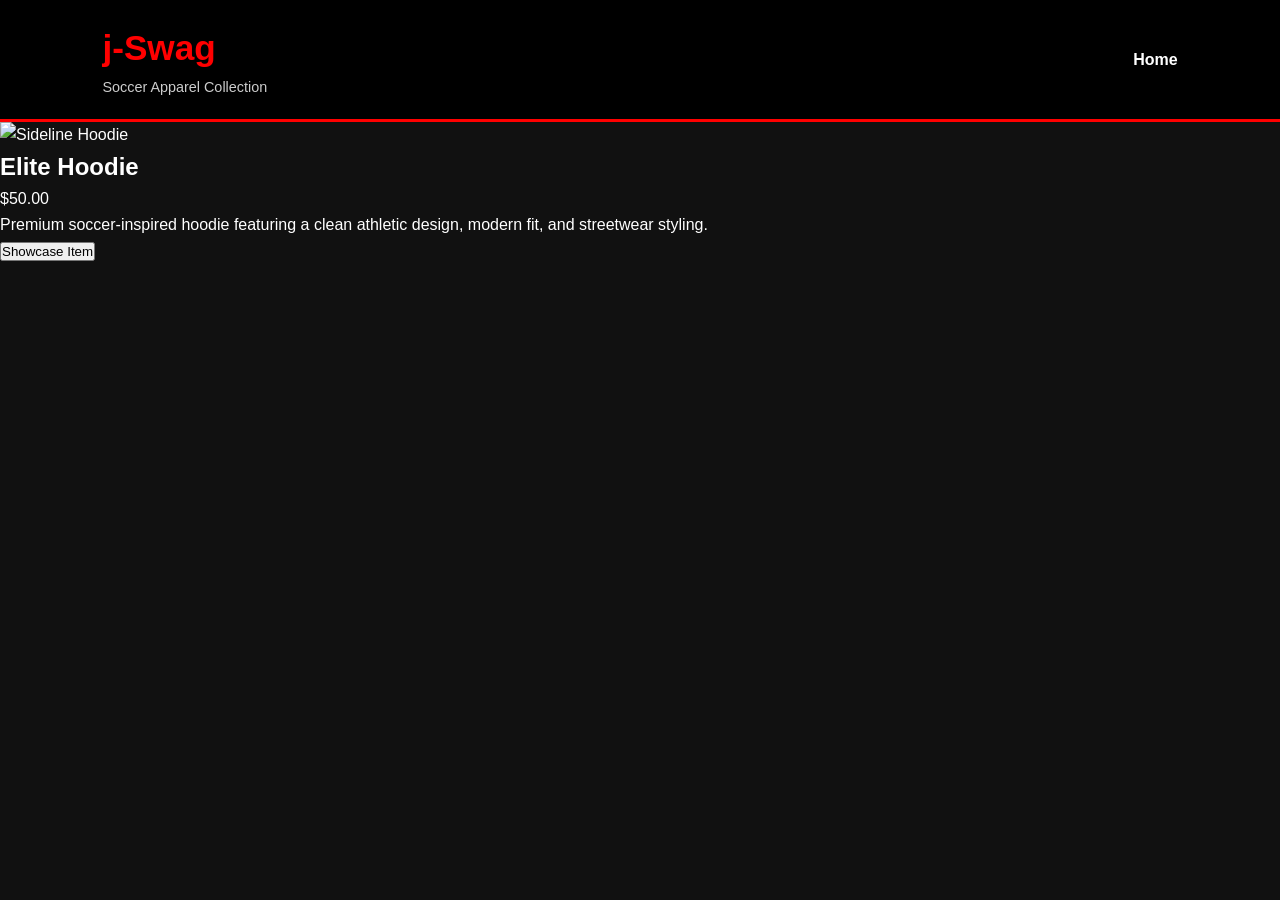
==== black_hoodie.html @ c45959f7 "Rename black_Hoodie.html to black_hoodie.html" ====
<!-- product1.html -->
<!DOCTYPE html>
<html lang="en">
<head>
  <meta charset="UTF-8">
  <meta name="viewport" content="width=device-width, initial-scale=1.0">

  <title>Elite Hoodie | j-Swag</title>

  <!-- Google Fonts -->
  <link rel="preconnect" href="https://fonts.googleapis.com">
  <link rel="preconnect" href="https://fonts.gstatic.com" crossorigin>

  <link href="https://fonts.googleapis.com/css2?family=Oswald:wght@400;500;700&family=Montserrat:wght@300;400;500;600;700&display=swap" rel="stylesheet">

  <link rel="stylesheet" href="styles.css">
</head>
<body>

  <header>
    <div class="logo">
      <h1>j-Swag</h1>
      <p>Soccer Apparel Collection</p>
    </div>

    <nav>
      <a href="index.html">Home</a>
    </nav>
  </header>

  <section class="product-page">

    <div class="large-image-container">
      <img src="images/black_Hoodie.html" alt="Sideline Hoodie">
    </div>

    <div class="product-details">
      <h2>Elite Hoodie</h2>

      <div class="price">$50.00</div>

      <p>
        Premium soccer-inspired hoodie featuring a clean athletic design,
        modern fit, and streetwear styling.
      </p>

      <button class="showcase-btn">Showcase Item</button>
    </div>

  </section>

  <script src="script.js"></script>
</body>
</html>
---- styles.css ----
/* styles.css */

* {
  margin: 0;
  padding: 0;
  box-sizing: border-box;
  font-family: Arial, Helvetica, sans-serif;
}

body {
  background-color: #111;
  color: white;
  line-height: 1.6;
}

/* HEADER */

header {
  background: black;
  border-bottom: 3px solid red;
  display: flex;
  justify-content: space-between;
  align-items: center;
  padding: 20px 8%;
  flex-wrap: wrap;
}

.logo h1 {
  color: red;
  font-size: 2.2rem;
}

.logo p {
  color: #ccc;
  font-size: 0.9rem;
}

nav {
  display: flex;
  gap: 20px;
}

nav a {
  color: white;
  text-decoration: none;
  transition: 0.3s;
  font-weight: bold;
}

nav a:hover {
  color: red;
}

/* HERO */

.hero {
  height: 60vh;
  background:
    linear-gradient(rgba(0,0,0,0.6), rgba(0,0,0,0.7)),
    url('images/soccer-bg.jpg') center/cover no-repeat;
  display: flex;
  align-items: center;
  justify-content: center;
  text-align: center;
}

.hero-overlay h2 {
  font-size: 3rem;
  margin-bottom: 10px;
  color: white;
}

.hero-overlay p {
  font-size: 1.2rem;
  color: #ddd;
}

/* PRODUCTS */

.products-section {
  padding: 60px 8%;
}

.products-section h2 {
  text-align: center;
  margin-bottom: 40px;
  color: red;
  font-size: 2.2rem;
}

.products-grid {
  display: grid;
  grid-template-columns: repeat(auto-fit, minmax(230px, 1fr));
  gap: 30px;
}

.product-card {
  background: #1a1a1a;
  border-radius: 14px;
  overflow: hidden;
  transition: transform 0.3s ease,
              box-shadow 0.3s ease;
  border: 2px solid transparent;
}

.product-card:hover {
  transform: translateY(-10px);
  box-shadow: 0 10px 20px rgba(255,0,0,0.35);
  border-color: red;
}

.product-card img {
  width: 100%;
  height: 250px;
  object-fit: cover;
  transition: transform 0.4s ease;
}

.product-card:hover img {
  transform: scale(1.06);
}

.product-info {
  padding: 20px;
}

.product-info h3 {
  margin-bottom: 10px;
  color: white;
}

.product-info p {
  color: #bbb;
}

/* ABOUT */

.about-section {
  background: #161616;
  padding: 60px 8%;
  text-align: center;
}

.about-section h2 {
  color: red;
  margin-bottom: 20px;
}

.about-section p {
  max-width: 700px;
  margin: auto;
  color: #ddd;
}

/* FOOTER */

footer {
  background: black;
  text-align: center;
  padding: 30px;
  border-top: 3px solid red;
}

footer h3 {
  color: red;
  margin-bottom: 10px;
}

/* MOBILE */

@media (max-width: 768px) {

  header {
    flex-direction: column;
    gap: 20px;
  }

  nav {
    flex-wrap: wrap;
    justify-content: center;
  }

  .hero-overlay h2 {
    font-size: 2rem;
  }

  .hero-overlay p {
    font-size: 1rem;
  }

  .product-card img {
    height: 220px;
  }
}
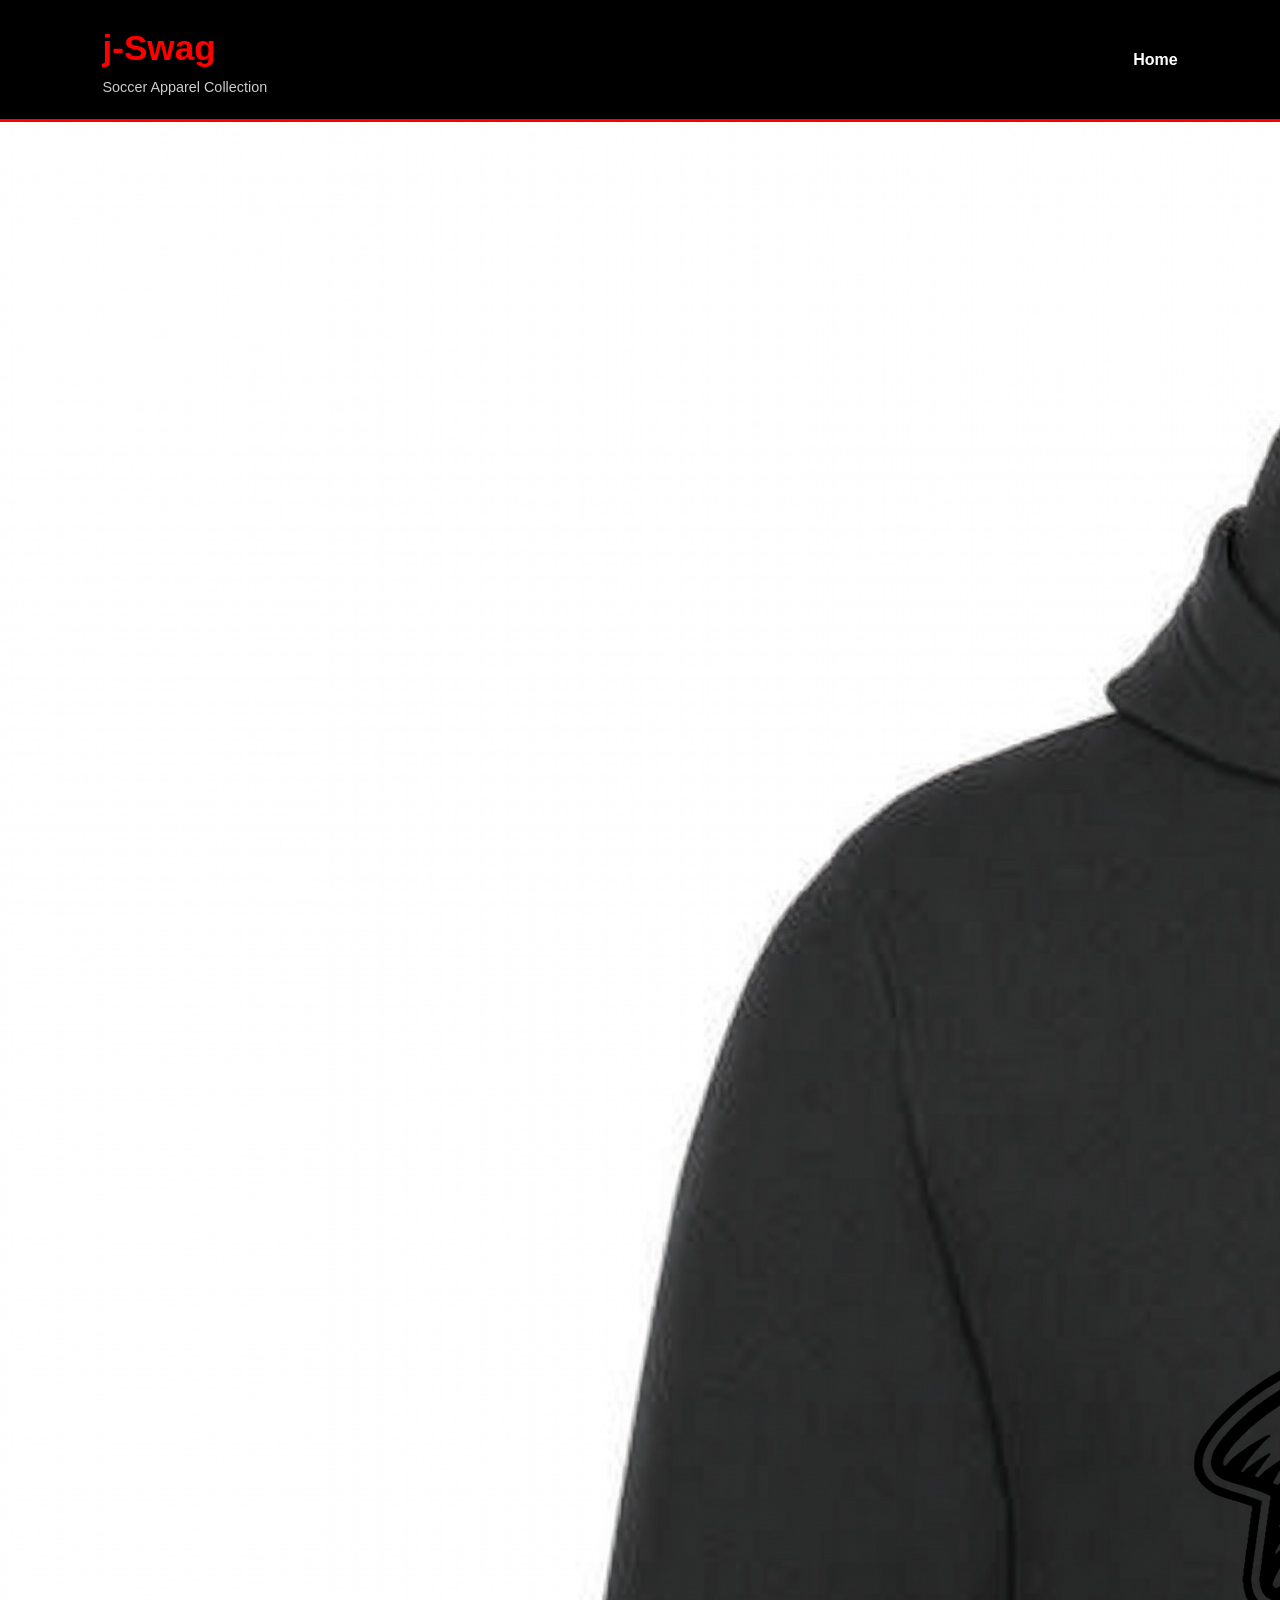
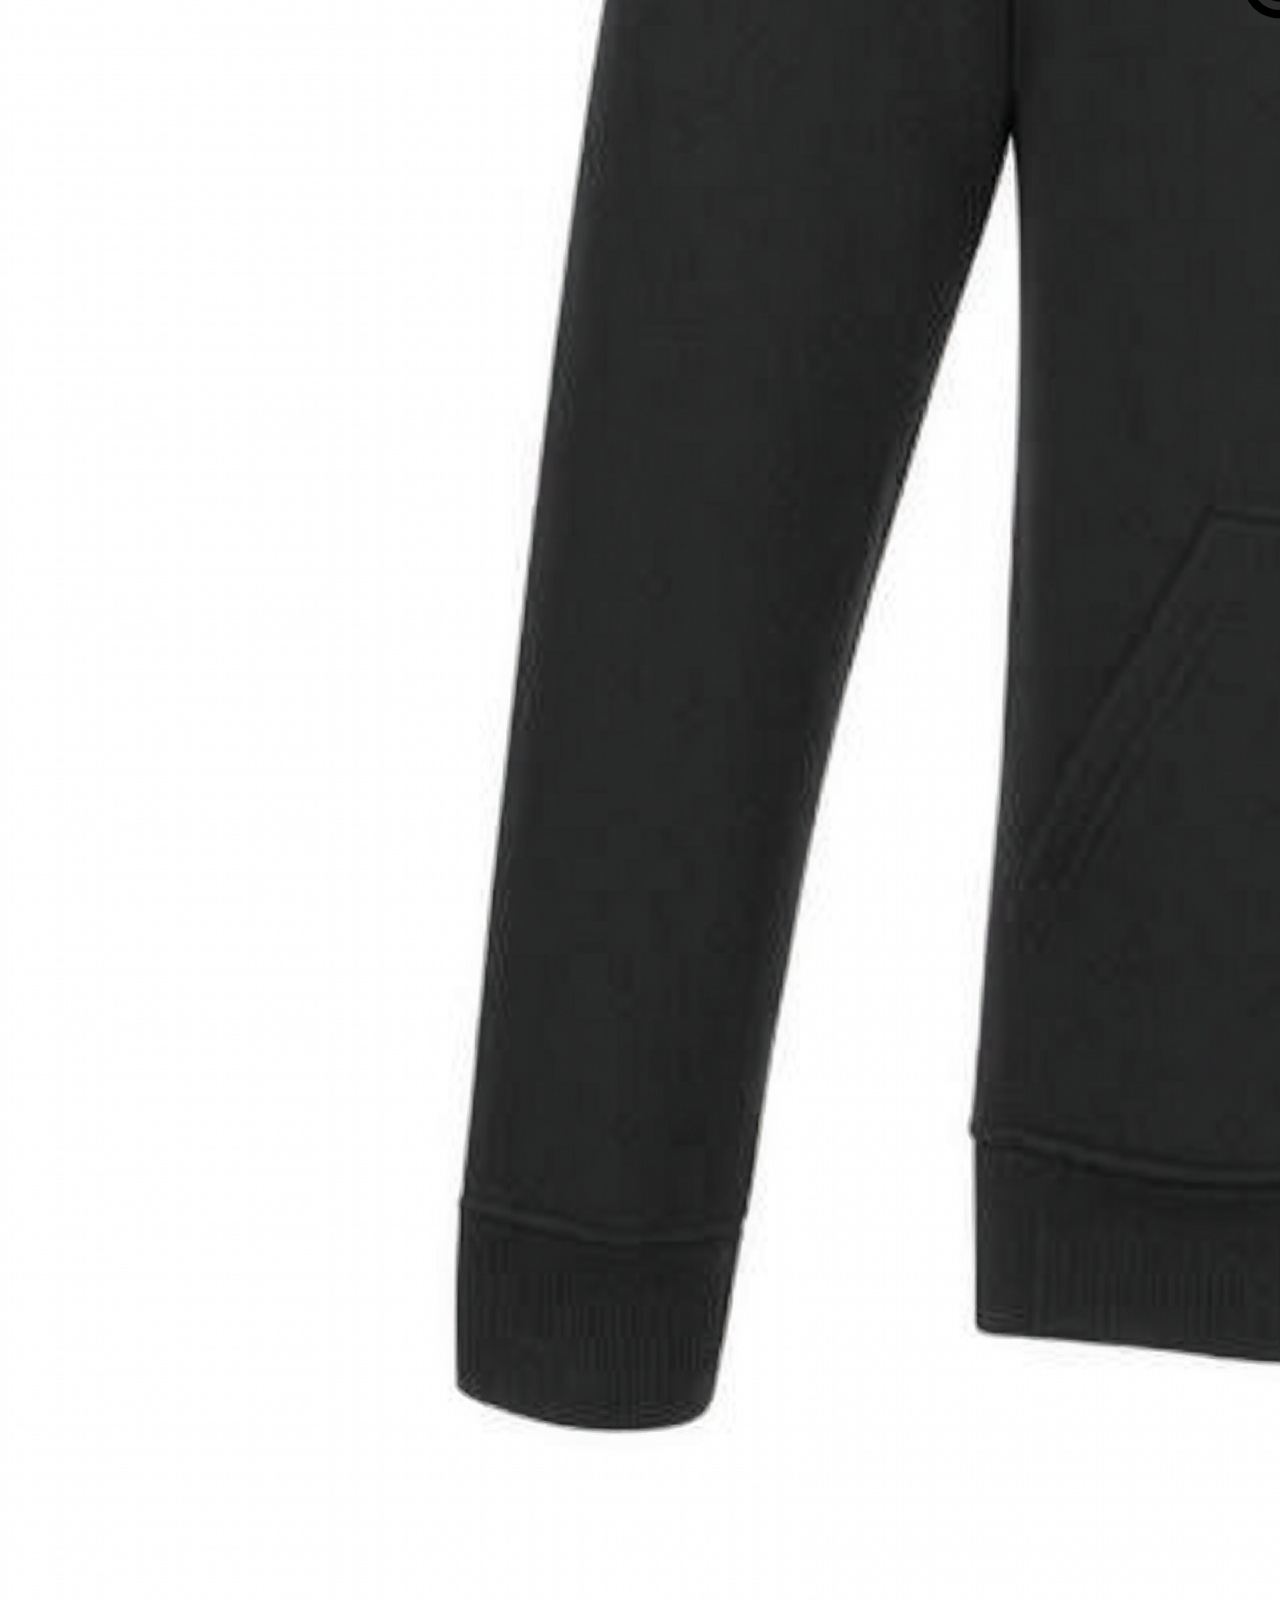
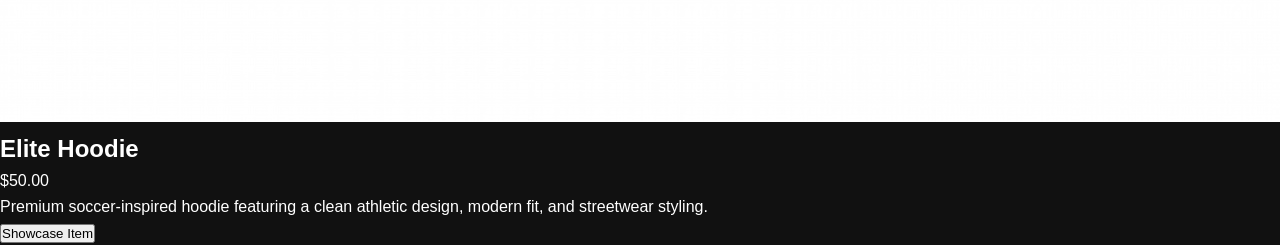
==== commit c232ca37: "Update black_hoodie.html" ====
--- a/black_hoodie.html
+++ b/black_hoodie.html
@@ -31,7 +31,7 @@
   <section class="product-page">
 
     <div class="large-image-container">
-      <img src="images/black_Hoodie.html" alt="Sideline Hoodie">
+      <img src="images/black_hoodie.png" alt="Sideline Hoodie">
     </div>
 
     <div class="product-details">
--- a/styles.css
+++ b/styles.css
@@ -54,7 +54,7 @@
 /* HERO */
 
 .hero {
-  height: 60vh;
+  height: 40vh;
   background:
     linear-gradient(rgba(0,0,0,0.6), rgba(0,0,0,0.7)),
     url('images/soccer-bg.jpg') center/cover no-repeat;
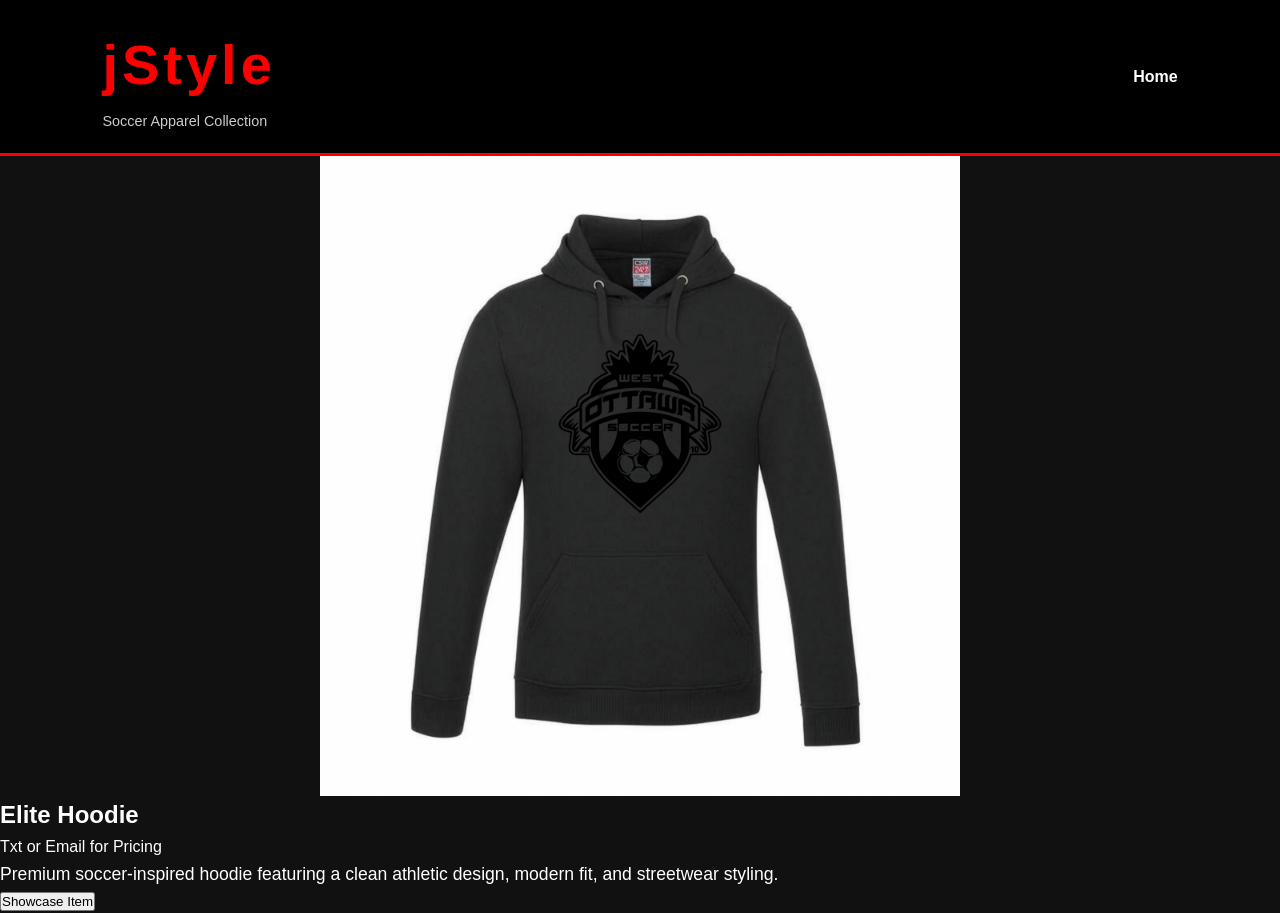
==== commit f55265ce: "Change brand name to jStyle and update pricing Updated the brand name and pricing information for th" ====
--- a/black_hoodie.html
+++ b/black_hoodie.html
@@ -19,7 +19,7 @@
 
   <header>
     <div class="logo">
-      <h1>j-Swag</h1>
+      <h1>jStyle</h1>
       <p>Soccer Apparel Collection</p>
     </div>
 
@@ -37,7 +37,7 @@
     <div class="product-details">
       <h2>Elite Hoodie</h2>
 
-      <div class="price">$50.00</div>
+      <div class="price">Txt or Email for Pricing</div>
 
       <p>
         Premium soccer-inspired hoodie featuring a clean athletic design,
--- a/styles.css
+++ b/styles.css
@@ -5,12 +5,31 @@
   padding: 0;
   box-sizing: border-box;
   font-family: Arial, Helvetica, sans-serif;
-}
-
+  
+}
+.large-image-container img {
+  width: 50%;
+  height: auto;
+  display: block;
+  margin: 0 auto;
+  transition: transform 0.4s ease;
+}
+.product-card {
+  text-align: center;
+}
+
+.product-card img {
+  width: 20%;
+  height: auto;
+  margin: 20px auto;
+  display: block;
+  transition: transform 0.4s ease;
+}
 body {
   background-color: #111;
   color: white;
   line-height: 1.6;
+  font-family: 'Rajdhani', sans-serif;
 }
 
 /* HEADER */
@@ -28,13 +47,19 @@
 .logo h1 {
   color: red;
   font-size: 2.2rem;
+    font-family: 'Bebas Neue', sans-serif;
+  letter-spacing: 4px;
+  font-size: 3.5rem;
 }
 
 .logo p {
   color: #ccc;
   font-size: 0.9rem;
 }
-
+p {
+  font-family: 'Rajdhani', sans-serif;
+  font-size: 1.1rem;
+}
 nav {
   display: flex;
   gap: 20px;
@@ -54,7 +79,7 @@
 /* HERO */
 
 .hero {
-  height: 40vh;
+  height: 30vh;
   background:
     linear-gradient(rgba(0,0,0,0.6), rgba(0,0,0,0.7)),
     url('images/soccer-bg.jpg') center/cover no-repeat;
